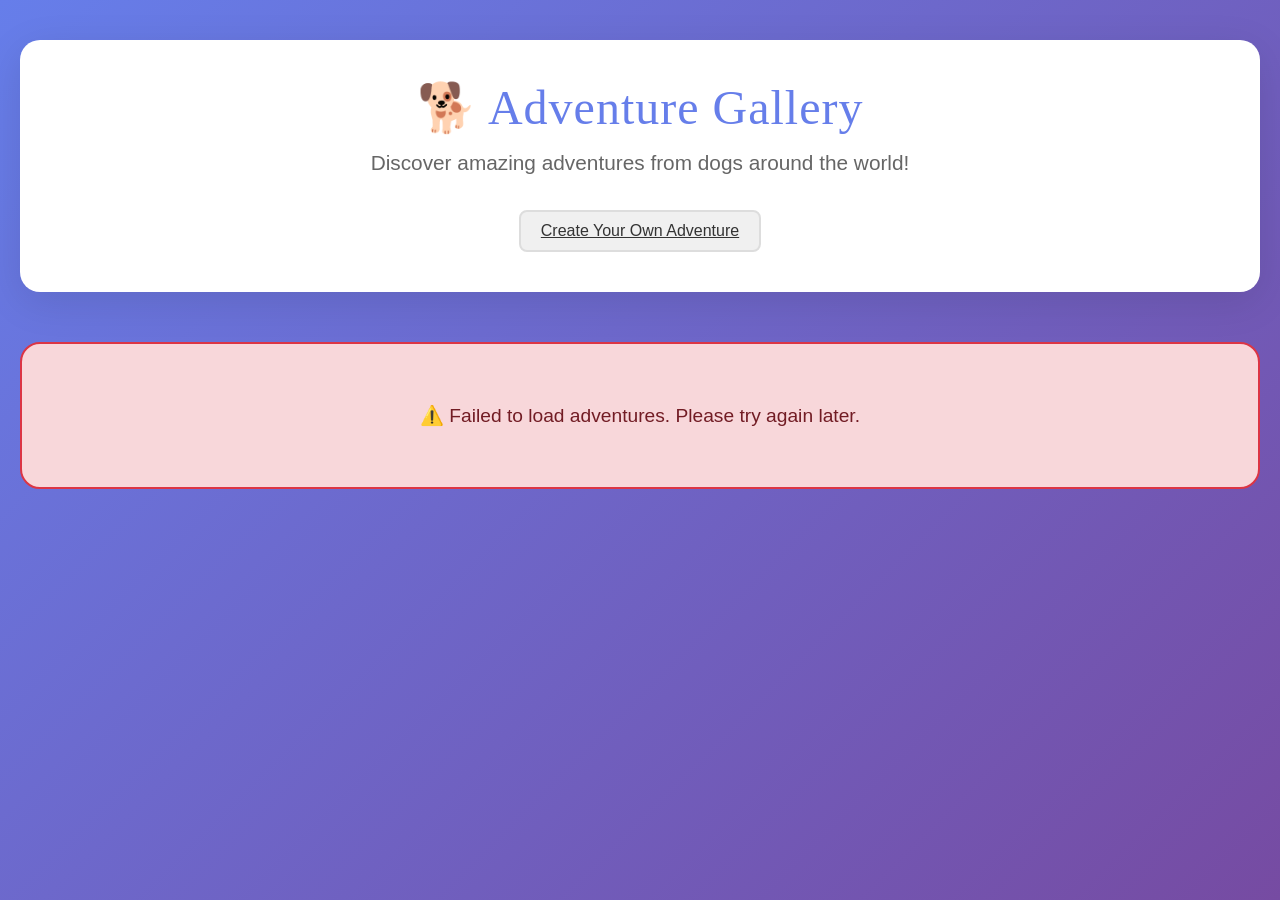
==== gallery.html @ 7faba426 "Add adventure gallery feature" ====
<!DOCTYPE html>
<html lang="en">
<head>
    <meta charset="UTF-8">
    <meta name="viewport" content="width=device-width, initial-scale=1.0">
    <title>Adventure Gallery - Dog Companion Adventures</title>
    <link rel="stylesheet" href="styles.css">
    <link rel="stylesheet" href="gallery-styles.css">
</head>
<body>
    <div class="gallery-container">
        <header class="gallery-header">
            <h1>🐕 Adventure Gallery</h1>
            <p class="gallery-subtitle">Discover amazing adventures from dogs around the world!</p>
            <a href="index.html" class="btn-secondary">Create Your Own Adventure</a>
        </header>

        <div id="loading" class="loading-container">
            <div class="spinner"></div>
            <p>Loading adventures...</p>
        </div>

        <div id="error-message" class="error-container" style="display: none;">
            <p>⚠️ Failed to load adventures. Please try again later.</p>
        </div>

        <div id="adventures-grid" class="adventures-grid">
            <!-- Adventures will be loaded here dynamically -->
        </div>

        <div id="no-adventures" class="no-adventures" style="display: none;">
            <p>🌟 No adventures yet! Be the first to share one!</p>
            <a href="index.html" class="btn-primary">Start an Adventure</a>
        </div>
    </div>

    <!-- Modal for viewing full adventure -->
    <div id="adventure-modal" class="modal" style="display: none;">
        <div class="modal-content">
            <span class="close-modal">&times;</span>
            <div id="modal-body">
                <!-- Full adventure details will be loaded here -->
            </div>
        </div>
    </div>

    <script src="gallery.js"></script>
</body>
</html>
---- styles.css ----
* {
    margin: 0;
    padding: 0;
    box-sizing: border-box;
}

@import url('https://fonts.googleapis.com/css2?family=Fredoka+One&family=Nunito:wght@400;600;700&display=swap');

body {
    font-family: 'Nunito', 'Comic Sans MS', 'Chalkboard SE', 'Comic Neue', cursive, sans-serif;
    background: linear-gradient(135deg, #667eea 0%, #764ba2 100%);
    min-height: 100vh;
    color: #333;
    overflow-x: hidden;
}

.screen {
    display: none;
    min-height: 100vh;
    padding: 20px;
}

.screen.active {
    display: flex;
    align-items: center;
    justify-content: center;
}

.container {
    background: white;
    border-radius: 20px;
    padding: 40px;
    max-width: 600px;
    width: 100%;
    box-shadow: 0 10px 40px rgba(0, 0, 0, 0.2);
    color: #333 !important;
}

h1 {
    text-align: center;
    color: #667eea;
    margin-bottom: 10px;
    font-size: 2.5em;
    font-family: 'Fredoka One', 'Comic Sans MS', cursive;
    font-weight: normal;
    letter-spacing: 1px;
}

.welcome-text {
    text-align: center;
    color: #333 !important;
    margin: 20px 0;
    font-size: 2em;
    font-weight: 700;
    font-family: 'Fredoka One', 'Comic Sans MS', cursive;
    letter-spacing: 0.5px;
}

.subtitle {
    text-align: center;
    color: #333 !important;
    margin-bottom: 30px;
    font-size: 1.1em;
}

/* Upload Area Styles */
.upload-area {
    border: 3px dashed #667eea;
    border-radius: 15px;
    padding: 60px 40px;
    text-align: center;
    cursor: pointer;
    transition: all 0.3s ease;
    background: #f9f9ff;
    margin-bottom: 20px;
}

.upload-area:hover {
    border-color: #764ba2;
    background: #f0f0ff;
    transform: translateY(-2px);
}

.upload-area.dragover {
    border-color: #764ba2;
    background: #e8e8ff;
    transform: scale(1.02);
}

.upload-icon {
    font-size: 4em;
    margin-bottom: 20px;
}

.upload-text {
    font-size: 1.3em;
    font-weight: 600;
    color: #333 !important;
    margin-bottom: 10px;
}

.upload-hint {
    font-size: 0.9em;
    color: #666 !important;
}

.preview-image {
    max-width: 100%;
    max-height: 400px;
    border-radius: 15px;
    box-shadow: 0 5px 20px rgba(0, 0, 0, 0.2);
    margin-bottom: 20px;
}

#image-preview-container {
    text-align: center;
    margin-top: 20px;
}

.image-editor-container {
    display: flex;
    flex-direction: column;
    align-items: center;
    gap: 20px;
    margin-bottom: 20px;
}

.oval-frame-container {
    position: relative;
    width: 200px;
    height: 250px;
    margin: 0 auto;
}

#image-canvas {
    width: 200px;
    height: 250px;
    border-radius: 50%;
    object-fit: cover;
    cursor: grab;
    display: block;
    user-select: none;
    border: 4px solid #667eea;
    box-sizing: border-box;
}

#image-canvas:active {
    cursor: grabbing;
}

.oval-mask {
    position: absolute;
    top: 0;
    left: 0;
    width: 200px;
    height: 250px;
    border-radius: 50%;
    pointer-events: none;
    z-index: 10;
    /* This is now just a visual indicator - the border is on the canvas itself */
    display: none; /* Hide since border is on canvas */
}

.image-controls {
    width: 100%;
    max-width: 400px;
    background: #f9f9f9;
    padding: 15px;
    border-radius: 10px;
    border: 2px solid #e0e0e0;
    color: #333 !important;
}

.control-group {
    margin-bottom: 12px;
}

.control-group label {
    display: block;
    margin-bottom: 8px;
    font-size: 0.9em;
    color: #333 !important;
    font-weight: 600;
}

.control-group label span {
    color: #333 !important;
    font-weight: 600;
}

.control-group input[type="range"] {
    width: 100%;
    height: 8px;
    border-radius: 5px;
    background: #ddd;
    outline: none;
    -webkit-appearance: none;
}

.control-group input[type="range"]::-webkit-slider-thumb {
    -webkit-appearance: none;
    appearance: none;
    width: 20px;
    height: 20px;
    border-radius: 50%;
    background: #667eea;
    cursor: pointer;
}

.control-group input[type="range"]::-moz-range-thumb {
    width: 20px;
    height: 20px;
    border-radius: 50%;
    background: #667eea;
    cursor: pointer;
    border: none;
}

.btn-secondary.small {
    padding: 8px 16px;
    font-size: 0.9em;
    width: auto;
    margin-top: 10px;
}

.drag-hint {
    text-align: center;
    color: #333 !important;
    font-size: 0.85em;
    margin: 8px 0 12px 0;
    font-style: italic;
}

.button-container {
    text-align: center;
    margin: 15px 0;
}

#image-preview-container .btn-primary {
    margin: 10px;
    display: inline-block;
    width: auto;
    padding: 12px 30px;
}

#image-preview-container .btn-secondary {
    margin: 0 auto;
    display: inline-block;
    width: auto;
    padding: 12px 30px;
}

.dog-photo-display {
    text-align: center;
    margin-bottom: 30px;
}

.dog-photo {
    max-width: 200px;
    max-height: 200px;
    border-radius: 50%;
    border: 4px solid #667eea;
    box-shadow: 0 5px 20px rgba(0, 0, 0, 0.2);
    object-fit: cover;
}

.form-group {
    margin-bottom: 25px;
}

label {
    display: block;
    margin-bottom: 8px;
    font-weight: 600;
    color: #333;
}

input[type="text"],
select {
    width: 100%;
    padding: 12px;
    border: 2px solid #e0e0e0;
    border-radius: 8px;
    font-size: 1em;
    transition: border-color 0.3s;
}

input[type="text"]:focus,
select:focus {
    outline: none;
    border-color: #667eea;
}

.checkbox-group {
    display: flex;
    flex-direction: column;
    gap: 12px;
    margin-top: 10px;
}

.checkbox-label {
    display: flex;
    align-items: center;
    cursor: pointer;
    padding: 10px;
    border: 2px solid #e0e0e0;
    border-radius: 8px;
    transition: all 0.2s;
}

.checkbox-label:hover {
    border-color: #667eea;
    background: #f9f9ff;
}

.checkbox-label input[type="checkbox"] {
    margin-right: 10px;
    width: 20px;
    height: 20px;
    cursor: pointer;
}

.checkbox-label input[type="checkbox"]:checked + span {
    font-weight: 600;
    color: #667eea;
}

.checkbox-label:has(input[type="checkbox"]:checked) {
    border-color: #667eea;
    background: #f0f4ff;
}

.btn-primary {
    width: 100%;
    padding: 15px;
    background: linear-gradient(135deg, #667eea 0%, #764ba2 100%);
    color: white;
    border: none;
    border-radius: 10px;
    font-size: 1.2em;
    font-weight: bold;
    cursor: pointer;
    transition: transform 0.2s, box-shadow 0.2s;
}

.btn-primary:hover {
    transform: translateY(-2px);
    box-shadow: 0 5px 15px rgba(102, 126, 234, 0.4);
}

.btn-primary:active {
    transform: translateY(0);
}

.btn-secondary {
    padding: 10px 20px;
    background: #f0f0f0;
    color: #333;
    border: 2px solid #ddd;
    border-radius: 8px;
    font-size: 1em;
    cursor: pointer;
    transition: background 0.2s;
}

.btn-secondary:hover {
    background: #e0e0e0;
}

/* Game Screen Styles */
.game-container {
    background: white;
    border-radius: 20px;
    padding: 30px;
    max-width: 1000px;
    width: 100%;
    box-shadow: 0 10px 40px rgba(0, 0, 0, 0.2);
    min-height: 80vh;
}

.game-header {
    display: flex;
    justify-content: space-between;
    align-items: center;
    margin-bottom: 30px;
    padding-bottom: 20px;
    border-bottom: 2px solid #e0e0e0;
}

.dog-info h2 {
    color: #667eea;
    margin-bottom: 5px;
    font-family: 'Fredoka One', 'Comic Sans MS', cursive;
    font-weight: normal;
    letter-spacing: 1px;
}

.dog-info p {
    color: #666;
    font-style: italic;
}

.game-stats {
    display: flex;
    gap: 20px;
}

.stat {
    text-align: center;
}

.stat-label {
    display: block;
    font-size: 0.9em;
    color: #666;
    margin-bottom: 5px;
}

.stat-value {
    display: block;
    font-size: 1.5em;
    font-weight: bold;
    color: #667eea;
}

.game-area {
    display: grid;
    grid-template-columns: 1fr 2fr;
    gap: 30px;
    margin-bottom: 30px;
}

.dog-character {
    text-align: center;
    position: relative;
}

.dog-photo-game {
    margin-bottom: 20px;
    display: flex;
    justify-content: center;
    align-items: center;
}

.dog-photo-oval {
    width: 200px;
    height: 250px;
    border-radius: 50%;
    border: 4px solid #667eea;
    object-fit: cover;
    box-shadow: 0 5px 20px rgba(0, 0, 0, 0.2);
}

@keyframes bounce {
    0%, 100% { transform: translateY(0); }
    50% { transform: translateY(-10px); }
}

.dog-speech {
    background: #f0f0f0;
    padding: 15px;
    border-radius: 15px;
    position: relative;
    min-height: 60px;
    display: flex;
    align-items: center;
    justify-content: center;
    font-style: italic;
    color: #555;
}

.dog-speech::before {
    content: '';
    position: absolute;
    bottom: -10px;
    left: 20px;
    width: 0;
    height: 0;
    border-left: 10px solid transparent;
    border-right: 10px solid transparent;
    border-top: 10px solid #f0f0f0;
}

.puzzle-area {
    background: #f9f9f9;
    padding: 30px;
    border-radius: 15px;
    border: 2px solid #e0e0e0;
}

.story-content {
    margin-bottom: 25px;
    font-size: 1.15em;
    line-height: 1.8;
    color: #333;
    min-height: 100px;
}

.story-content p {
    margin-bottom: 15px;
}

.loading-indicator {
    text-align: center;
    padding: 40px 20px;
}

.spinner {
    border: 4px solid #f3f3f3;
    border-top: 4px solid #667eea;
    border-radius: 50%;
    width: 50px;
    height: 50px;
    animation: spin 1s linear infinite;
    margin: 0 auto 20px;
}

@keyframes spin {
    0% { transform: rotate(0deg); }
    100% { transform: rotate(360deg); }
}

.loading-indicator p {
    color: #667eea;
    font-weight: 600;
    font-size: 1.1em;
}

.story-choices {
    display: flex;
    flex-direction: column;
    gap: 12px;
}

.story-choice {
    background: white;
    padding: 18px;
    border-radius: 10px;
    border: 2px solid #e0e0e0;
    cursor: pointer;
    transition: all 0.3s ease;
    font-size: 1.05em;
    text-align: left;
}

.story-choice:hover {
    border-color: #667eea;
    background: #f0f4ff;
    transform: translateX(5px);
    box-shadow: 0 3px 10px rgba(102, 126, 234, 0.2);
}

.story-choice:active {
    transform: translateX(3px);
}

.story-choice.selected {
    background: #e8f0ff;
    border-color: #667eea;
}

.personality-hint {
    font-style: italic;
    color: #667eea;
    margin-top: 15px;
    padding: 10px;
    background: #f0f4ff;
    border-radius: 8px;
    font-size: 0.95em;
}

/* Adventure Summary Styles */
.adventure-summary {
    padding: 20px;
}

.adventure-summary h2 {
    text-align: center;
    color: #667eea;
    font-size: 2em;
    margin-bottom: 10px;
    font-family: 'Fredoka One', 'Comic Sans MS', cursive;
}

.summary-intro {
    text-align: center;
    color: #666;
    font-size: 1.1em;
    margin-bottom: 30px;
    font-style: italic;
}

.summary-chapters {
    max-height: 500px;
    overflow-y: auto;
    padding-right: 10px;
    margin-bottom: 25px;
}

.summary-chapter {
    background: white;
    border: 2px solid #e0e0e0;
    border-radius: 12px;
    padding: 20px;
    margin-bottom: 20px;
    box-shadow: 0 2px 8px rgba(0, 0, 0, 0.05);
}

.summary-chapter h3 {
    color: #667eea;
    font-size: 1.3em;
    margin-bottom: 12px;
    font-family: 'Fredoka One', 'Comic Sans MS', cursive;
}

.chapter-story {
    line-height: 1.7;
    color: #333;
    margin-bottom: 12px;
}

.chapter-choice {
    background: #f0f4ff;
    padding: 12px;
    border-radius: 8px;
    border-left: 4px solid #667eea;
    margin-top: 12px;
    font-size: 0.95em;
    color: #555;
}

.chapter-choice strong {
    color: #667eea;
}

.summary-stats {
    background: linear-gradient(135deg, #667eea 0%, #764ba2 100%);
    color: white;
    padding: 20px;
    border-radius: 12px;
    text-align: center;
    margin-bottom: 20px;
}

.summary-stats p {
    font-size: 1.2em;
    margin: 8px 0;
}

.adventure-summary .btn-primary {
    margin: 0 auto;
    display: block;
    width: auto;
    padding: 15px 40px;
}

/* Scrollbar styling for summary */
.summary-chapters::-webkit-scrollbar {
    width: 8px;
}

.summary-chapters::-webkit-scrollbar-track {
    background: #f1f1f1;
    border-radius: 10px;
}

.summary-chapters::-webkit-scrollbar-thumb {
    background: #667eea;
    border-radius: 10px;
}

.summary-chapters::-webkit-scrollbar-thumb:hover {
    background: #764ba2;
}

.game-controls {
    display: flex;
    gap: 15px;
    justify-content: center;
}

/* Personality-based animations */
.dog-photo-game.playful {
    animation: playful 1s infinite;
}

@keyframes playful {
    0%, 100% { transform: rotate(0deg) scale(1); }
    25% { transform: rotate(-5deg) scale(1.05); }
    75% { transform: rotate(5deg) scale(1.05); }
}

.dog-photo-game.curious {
    animation: curious 2s infinite;
}

@keyframes curious {
    0%, 100% { transform: translateX(0); }
    50% { transform: translateX(10px); }
}

.dog-photo-game.calm {
    animation: calm 3s infinite;
}

@keyframes calm {
    0%, 100% { transform: scale(1); }
    50% { transform: scale(0.98); }
}

.dog-photo-game.loyal,
.dog-photo-game.independent,
.dog-photo-game.friendly {
    animation: bounce 2s infinite;
}

@media (max-width: 768px) {
    .game-area {
        grid-template-columns: 1fr;
    }
    
    .game-header {
        flex-direction: column;
        gap: 15px;
        text-align: center;
    }
    
    .dog-sprite {
        font-size: 5em;
    }
}
---- gallery-styles.css ----
/* Gallery Page Styles */

.gallery-container {
    min-height: 100vh;
    padding: 40px 20px;
    max-width: 1400px;
    margin: 0 auto;
}

.gallery-header {
    text-align: center;
    margin-bottom: 50px;
    background: white;
    padding: 40px;
    border-radius: 20px;
    box-shadow: 0 10px 40px rgba(0, 0, 0, 0.1);
}

.gallery-header h1 {
    color: #667eea;
    font-size: 3em;
    margin-bottom: 15px;
    font-family: 'Fredoka One', 'Comic Sans MS', cursive;
}

.gallery-subtitle {
    font-size: 1.3em;
    color: #666;
    margin-bottom: 25px;
}

.gallery-header .btn-secondary {
    display: inline-block;
    margin-top: 10px;
}

/* Loading State */
.loading-container {
    text-align: center;
    padding: 80px 20px;
    background: white;
    border-radius: 20px;
    box-shadow: 0 10px 40px rgba(0, 0, 0, 0.1);
}

.loading-container p {
    color: #667eea;
    font-size: 1.2em;
    margin-top: 20px;
    font-weight: 600;
}

/* Error State */
.error-container {
    text-align: center;
    padding: 60px 20px;
    background: #f8d7da;
    border: 2px solid #dc3545;
    border-radius: 20px;
    color: #721c24;
    font-size: 1.2em;
}

/* No Adventures State */
.no-adventures {
    text-align: center;
    padding: 80px 20px;
    background: white;
    border-radius: 20px;
    box-shadow: 0 10px 40px rgba(0, 0, 0, 0.1);
}

.no-adventures p {
    font-size: 1.5em;
    color: #666;
    margin-bottom: 30px;
}

/* Adventures Grid */
.adventures-grid {
    display: grid;
    grid-template-columns: repeat(auto-fill, minmax(350px, 1fr));
    gap: 30px;
    margin-top: 30px;
}

/* Adventure Card */
.adventure-card {
    background: white;
    border-radius: 20px;
    overflow: hidden;
    box-shadow: 0 5px 20px rgba(0, 0, 0, 0.1);
    transition: transform 0.3s ease, box-shadow 0.3s ease;
    cursor: pointer;
}

.adventure-card:hover {
    transform: translateY(-5px);
    box-shadow: 0 10px 30px rgba(102, 126, 234, 0.3);
}

.card-photo {
    width: 100%;
    height: 250px;
    overflow: hidden;
    background: linear-gradient(135deg, #667eea 0%, #764ba2 100%);
    display: flex;
    align-items: center;
    justify-content: center;
    padding: 20px;
}

.dog-photo-card {
    width: 200px;
    height: 200px;
    border-radius: 50%;
    object-fit: cover;
    border: 5px solid white;
    box-shadow: 0 5px 20px rgba(0, 0, 0, 0.2);
}

.card-content {
    padding: 25px;
}

.dog-name {
    font-size: 1.8em;
    color: #667eea;
    margin-bottom: 8px;
    font-family: 'Fredoka One', 'Comic Sans MS', cursive;
}

.dog-breed {
    color: #999;
    font-size: 1em;
    margin-bottom: 15px;
    font-style: italic;
}

.adventure-preview {
    color: #555;
    line-height: 1.6;
    margin-bottom: 20px;
    min-height: 80px;
}

.card-footer {
    display: flex;
    justify-content: space-between;
    align-items: center;
    margin-bottom: 20px;
    padding-top: 15px;
    border-top: 1px solid #e0e0e0;
}

.chapter-badge {
    background: linear-gradient(135deg, #667eea 0%, #764ba2 100%);
    color: white;
    padding: 5px 12px;
    border-radius: 20px;
    font-size: 0.85em;
    font-weight: 600;
}

.date {
    color: #999;
    font-size: 0.9em;
}

.btn-read {
    width: 100%;
    padding: 12px;
    background: linear-gradient(135deg, #667eea 0%, #764ba2 100%);
    color: white;
    border: none;
    border-radius: 10px;
    font-size: 1.1em;
    font-weight: bold;
    cursor: pointer;
    transition: transform 0.2s, box-shadow 0.2s;
}

.btn-read:hover {
    transform: translateY(-2px);
    box-shadow: 0 5px 15px rgba(102, 126, 234, 0.4);
}

/* Modal Styles */
.modal {
    display: none;
    position: fixed;
    z-index: 1000;
    left: 0;
    top: 0;
    width: 100%;
    height: 100%;
    background-color: rgba(0, 0, 0, 0.7);
    align-items: center;
    justify-content: center;
    padding: 20px;
}

.modal-content {
    background: white;
    border-radius: 20px;
    max-width: 900px;
    width: 100%;
    max-height: 90vh;
    overflow-y: auto;
    position: relative;
    padding: 40px;
    box-shadow: 0 20px 60px rgba(0, 0, 0, 0.3);
}

.close-modal {
    position: absolute;
    top: 20px;
    right: 30px;
    font-size: 40px;
    font-weight: bold;
    color: #999;
    cursor: pointer;
    transition: color 0.2s;
}

.close-modal:hover {
    color: #667eea;
}

.modal-header {
    display: flex;
    gap: 30px;
    align-items: center;
    margin-bottom: 40px;
    padding-bottom: 30px;
    border-bottom: 2px solid #e0e0e0;
}

.modal-dog-photo img {
    width: 150px;
    height: 150px;
    border-radius: 50%;
    object-fit: cover;
    border: 5px solid #667eea;
    box-shadow: 0 5px 20px rgba(0, 0, 0, 0.2);
}

.modal-dog-info h2 {
    color: #667eea;
    font-size: 2.2em;
    margin-bottom: 10px;
    font-family: 'Fredoka One', 'Comic Sans MS', cursive;
}

.modal-breed {
    color: #999;
    font-size: 1.1em;
    font-style: italic;
    margin-bottom: 5px;
}

.modal-date {
    color: #666;
    font-size: 0.95em;
}

.modal-chapters {
    margin-top: 30px;
}

.modal-chapter {
    background: #f9f9f9;
    padding: 25px;
    border-radius: 15px;
    margin-bottom: 25px;
    border-left: 5px solid #667eea;
}

.modal-chapter h3 {
    color: #667eea;
    font-size: 1.5em;
    margin-bottom: 15px;
    font-family: 'Fredoka One', 'Comic Sans MS', cursive;
}

.modal-chapter-story {
    line-height: 1.8;
    color: #333;
    margin-bottom: 15px;
}

.modal-chapter-choice {
    background: #f0f4ff;
    padding: 12px;
    border-radius: 8px;
    border-left: 4px solid #667eea;
    margin-top: 12px;
    font-size: 0.95em;
    color: #555;
}

.modal-chapter-choice strong {
    color: #667eea;
}

/* Share Status Styles */
.share-status {
    margin-top: 20px;
    padding: 15px;
    border-radius: 10px;
    text-align: center;
    font-weight: 600;
}

.share-status.success {
    background: #d4edda;
    color: #155724;
    border: 2px solid #28a745;
}

.share-status.error {
    background: #f8d7da;
    color: #721c24;
    border: 2px solid #dc3545;
}

.summary-actions {
    display: flex;
    gap: 15px;
    justify-content: center;
    flex-wrap: wrap;
    margin-top: 20px;
}

.summary-actions .btn-primary,
.summary-actions .btn-secondary {
    flex: 1;
    min-width: 200px;
    max-width: 250px;
}

/* Responsive Design */
@media (max-width: 768px) {
    .adventures-grid {
        grid-template-columns: 1fr;
    }
    
    .gallery-header h1 {
        font-size: 2em;
    }
    
    .modal-content {
        padding: 30px 20px;
    }
    
    .modal-header {
        flex-direction: column;
        text-align: center;
    }
    
    .close-modal {
        top: 10px;
        right: 15px;
        font-size: 30px;
    }
    
    .summary-actions {
        flex-direction: column;
    }
    
    .summary-actions .btn-primary,
    .summary-actions .btn-secondary {
        max-width: 100%;
    }
}
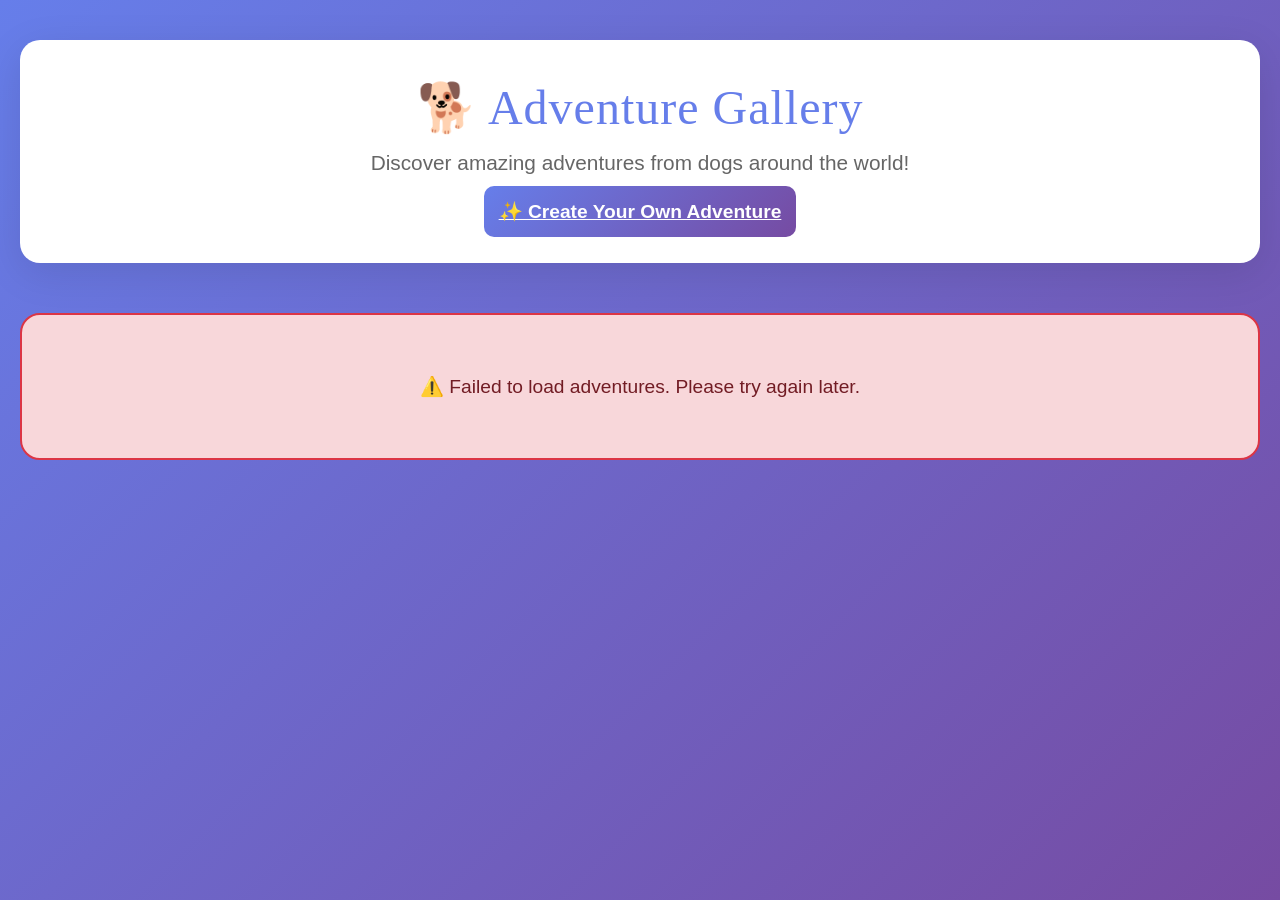
==== commit 065b8665: "Add gallery link to welcome screen and improve navigation" ====
--- a/gallery.html
+++ b/gallery.html
@@ -12,7 +12,7 @@
         <header class="gallery-header">
             <h1>🐕 Adventure Gallery</h1>
             <p class="gallery-subtitle">Discover amazing adventures from dogs around the world!</p>
-            <a href="index.html" class="btn-secondary">Create Your Own Adventure</a>
+            <a href="index.html" class="btn-primary">✨ Create Your Own Adventure</a>
         </header>
 
         <div id="loading" class="loading-container">
--- a/styles.css
+++ b/styles.css
@@ -248,6 +248,35 @@
     display: inline-block;
     width: auto;
     padding: 12px 30px;
+}
+
+/* Gallery Link on Welcome Screen */
+.gallery-link-container {
+    text-align: center;
+    margin-top: 30px;
+    padding-top: 20px;
+    border-top: 1px solid #e0e0e0;
+}
+
+.gallery-link {
+    display: inline-block;
+    padding: 12px 30px;
+    background: #f0f0f0;
+    color: #667eea;
+    text-decoration: none;
+    border-radius: 10px;
+    font-size: 1.1em;
+    font-weight: 600;
+    transition: all 0.3s ease;
+    border: 2px solid #e0e0e0;
+}
+
+.gallery-link:hover {
+    background: #667eea;
+    color: white;
+    border-color: #667eea;
+    transform: translateY(-2px);
+    box-shadow: 0 5px 15px rgba(102, 126, 234, 0.3);
 }
 
 .dog-photo-display {
--- a/gallery-styles.css
+++ b/gallery-styles.css
@@ -117,6 +117,25 @@
     object-fit: cover;
     border: 5px solid white;
     box-shadow: 0 5px 20px rgba(0, 0, 0, 0.2);
+}
+
+.dog-photo-placeholder {
+    width: 200px;
+    height: 200px;
+    border-radius: 50%;
+    background: white;
+    display: flex;
+    align-items: center;
+    justify-content: center;
+    font-size: 80px;
+    border: 5px solid white;
+    box-shadow: 0 5px 20px rgba(0, 0, 0, 0.2);
+}
+
+.dog-photo-placeholder.modal {
+    width: 150px;
+    height: 150px;
+    font-size: 60px;
 }
 
 .card-content {
